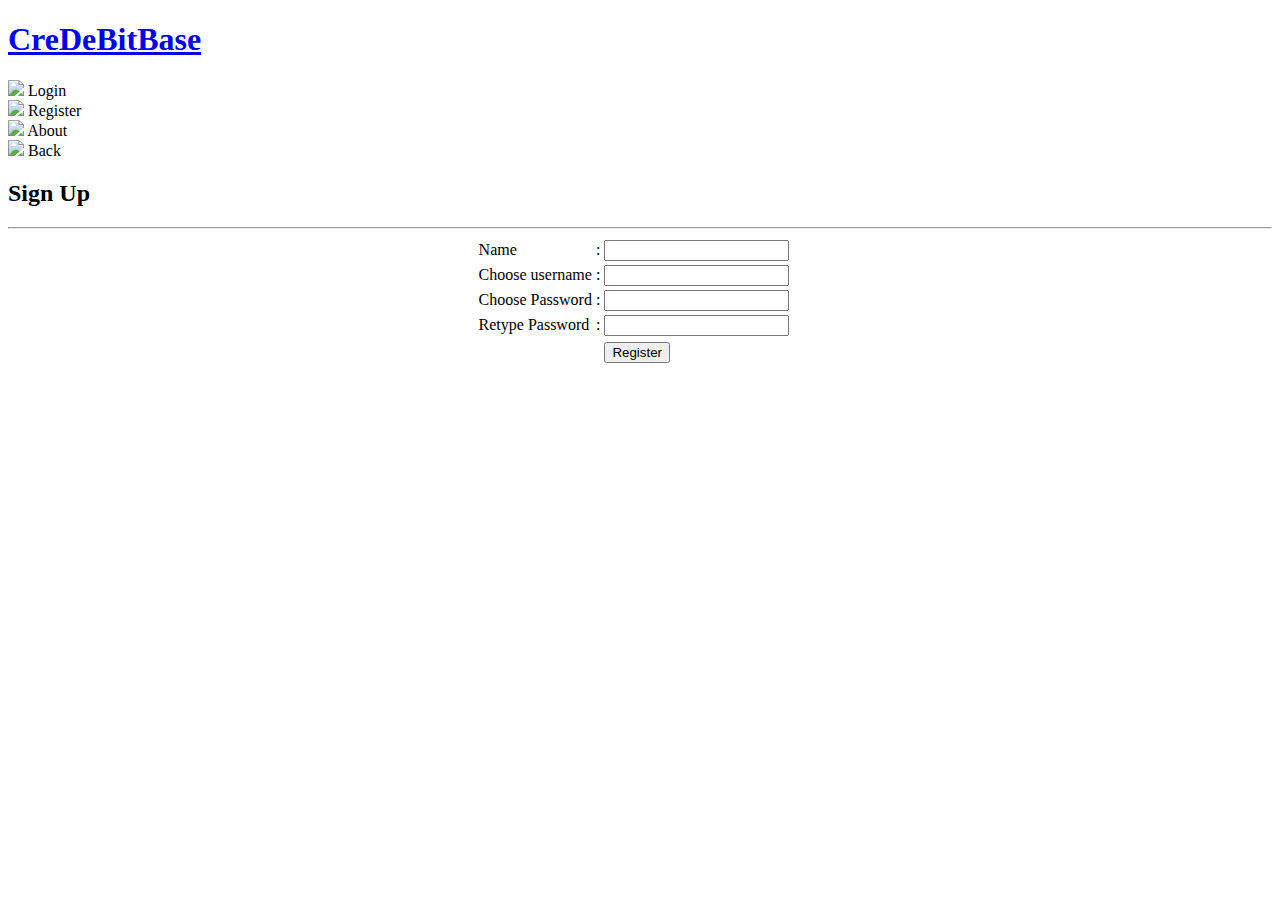
==== register.html @ 4d55d77f "Add files via upload" ====
<!DOCTYPE html>
<html>
	<head>
		<meta charset="utf-8">
		<meta name="viewport" content="width=device-width,initial-scale=1.0">
		<link rel="icon" href="res/images/icon.png"/>
		<title>Register : CreDeBitBase</title>
		<link rel="stylesheet" href="res/css/style.css"/>
	</head>
	<body>
		<script src="res/js/behave.js"></script>
		<!-- Navigation bar -->
		<div class="header">
			<h1 id="brand"><a class="default" href="index.html">CreDeBitBase</a></h1>
			<div class="popup" id="login" onmouseover="popUp('logintext')" onmouseout="popUp('logintext')">
				<a href="login.html"><img id="loginimg" class="credentialimg" src="res/images/login.png"/></a>
				<span id="logintext" class="text">Login</span>
			</div>
			<div class="popup" id="register" onmouseover="popUp('registertext')" onmouseout="popUp('registertext')">
				<a href="register.html"><img id="registerimg" class="credentialimg" src="res/images/adduser.png"/></a>
				<span id="registertext" class="text">Register</span>
			</div>
			<div class="popup" id="ask" onmouseover="popUp('asktext')" onmouseout="popUp('asktext')">
				<a href="aboutus.html"><img id="askimg" class="navimg credentialimg" src="res/images/ask.png"/></a>
				<span id="asktext" class="text">About</span>
			</div>
			<div class="popup" id="back" onmouseover="popUp('backtext')" onmouseout="popUp('backtext')">
				<a href="index.html"><img id="backimg" class="navimg credentialimg" src="res/images/back.png"/></a>
				<span id="backtext" class="text">Back</span>
			</div>
		</div>
		<div class="content">
			<h2>Sign Up</h2>
			<hr/>
			<script src="res/js/behave.js"></script>
			<form method="POST" action="home.php" onsubmit="return validate(this);">
				<center>
				<!-- simulating grid view -->
				<table>
					<tr>
						<td><label>Name</label></td>
						<td>:</td>
						<td><input name="name" id="nameinput" type="text" required/></td>
						<td></td><td></td>
					</tr>
					<tr>
						<td><label>Choose username</label></td>
						<td>:</td>
						<td><input name="username" id="usernameinput" type="text" required/></td>
						<td></td><td></td><td></td>
					</tr>
					<tr>
						<td><label>Choose Password</label></td>
						<td>:</td>
						<td><input name="password" id="passwdinput" type="password" required/></td>
						<td></td><td></td><td></td>
					</tr>
					<tr>
						<td><label>Retype Password</label></td>
						<td>:</td>
						<td><input name="repasswd" id="repasswdinput" type="password" required/></td>
						<td></td><td></td><td></td>
					</tr>
					<tr></tr>
					<tr>
						<td></td>
						<td></td>
						<td><input name="registerbutton" type="submit" value="Register"/></td>
						<td></td><td></td><td></td>
					</tr>
				</table>
				</center>
			</form>
		</div>
	</body>
</html>
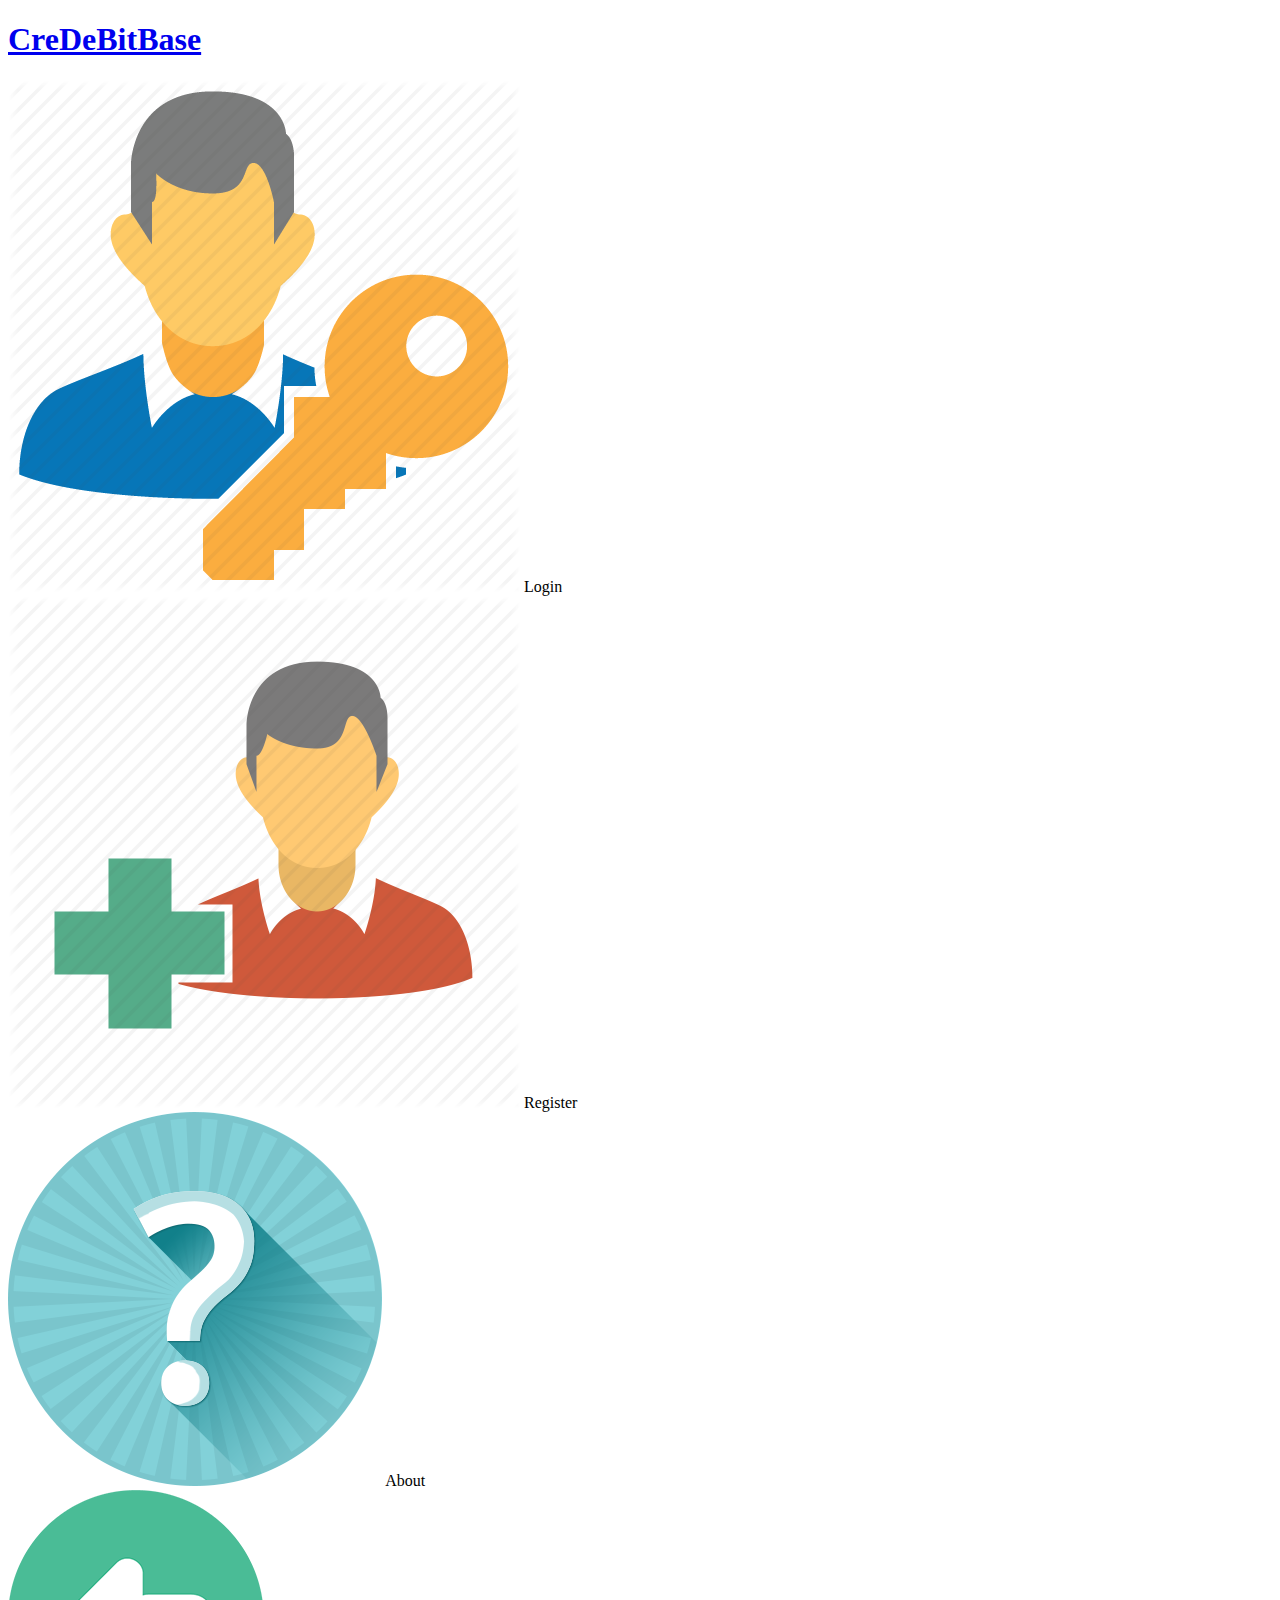
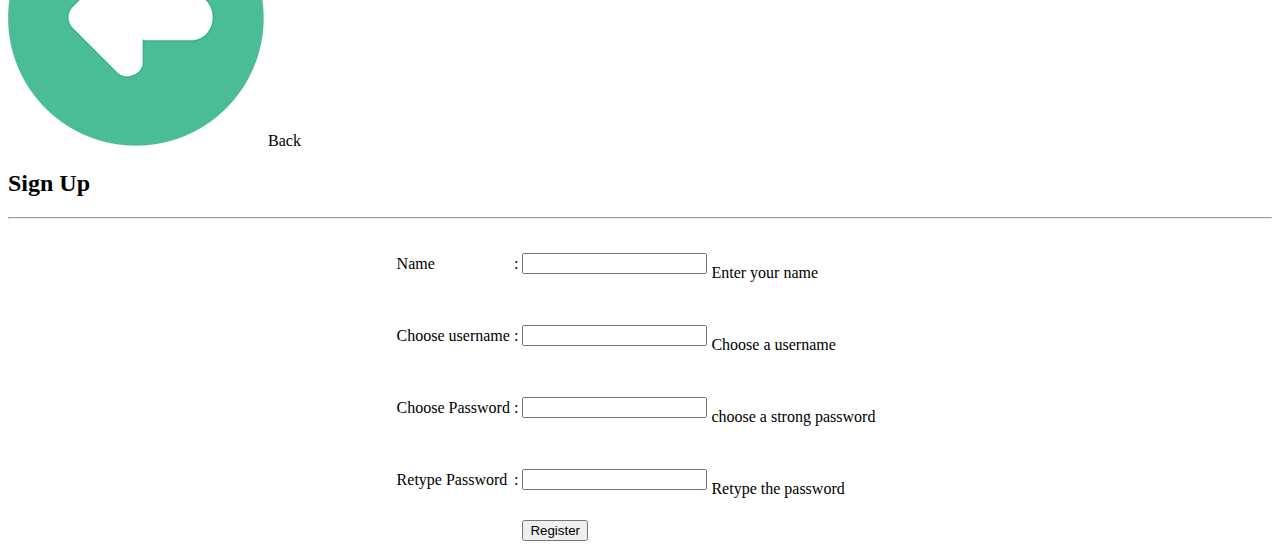
==== commit dcd372c2: "Update register.html" ====
--- a/register.html
+++ b/register.html
@@ -6,6 +6,7 @@
 		<link rel="icon" href="res/images/icon.png"/>
 		<title>Register : CreDeBitBase</title>
 		<link rel="stylesheet" href="res/css/style.css"/>
+		<link rel="stylesheet" href="res/css/dynamism.css"/>
 	</head>
 	<body>
 		<script src="res/js/behave.js"></script>
@@ -32,7 +33,6 @@
 		<div class="content">
 			<h2>Sign Up</h2>
 			<hr/>
-			<script src="res/js/behave.js"></script>
 			<form method="POST" action="home.php" onsubmit="return validate(this);">
 				<center>
 				<!-- simulating grid view -->
@@ -40,37 +40,56 @@
 					<tr>
 						<td><label>Name</label></td>
 						<td>:</td>
-						<td><input name="name" id="nameinput" type="text" required/></td>
+						<td><input name="name" id="nameinput" type="text" /></td>
+						<td colspan='2'>
+							<img id="name-alert-image" class="alert-image" src="" alt=""/>
+							<p id="name-alert-message" class="alert-message">Enter your name</p>
+						</td>
 						<td></td><td></td>
 					</tr>
 					<tr>
 						<td><label>Choose username</label></td>
 						<td>:</td>
-						<td><input name="username" id="usernameinput" type="text" required/></td>
-						<td></td><td></td><td></td>
+						<td><input name="username" id="usernameinput" type="text" /></td>
+						<td colspan='2'>
+							<img id="username-alert-image" class="alert-image" src="" alt=""/>
+							<p id="username-alert-message" class="alert-message">Choose a username</p>
+						</td>
+						<td></td><td></td>
 					</tr>
 					<tr>
 						<td><label>Choose Password</label></td>
 						<td>:</td>
-						<td><input name="password" id="passwdinput" type="password" required/></td>
-						<td></td><td></td><td></td>
+						<td><input name="password" id="passwdinput" type="password" /></td>
+						<td colspan='2'>
+							<img id="passwd-alert-image" class="alert-image" src="" alt=""/>
+							<p id="passwd-alert-message" class="alert-message"> choose a strong password</p>
+						</td>
+						<td></td><td></td>
 					</tr>
 					<tr>
 						<td><label>Retype Password</label></td>
 						<td>:</td>
-						<td><input name="repasswd" id="repasswdinput" type="password" required/></td>
-						<td></td><td></td><td></td>
+						<td><input name="repasswd" id="repasswdinput" type="password" /></td>
+						<td colspan='2'>
+							<img id="repasswd-alert-image" class="alert-image" src="" alt=""/>
+							<p id="repasswd-alert-message" class="alert-message">Retype the password</p>
+						</td>
+						<td></td><td></td>
 					</tr>
 					<tr></tr>
 					<tr>
 						<td></td>
 						<td></td>
-						<td><input name="registerbutton" type="submit" value="Register"/></td>
-						<td></td><td></td><td></td>
+						<td><input name="registerbutton" id="registerbutton" type="submit" value="Register"/></td>
+						<td></td>
+						<td></td>
+						<td></td>
 					</tr>
 				</table>
 				</center>
 			</form>
+			<script src="res/js/registerDyn.js"></script>
 		</div>
 	</body>
 </html>
